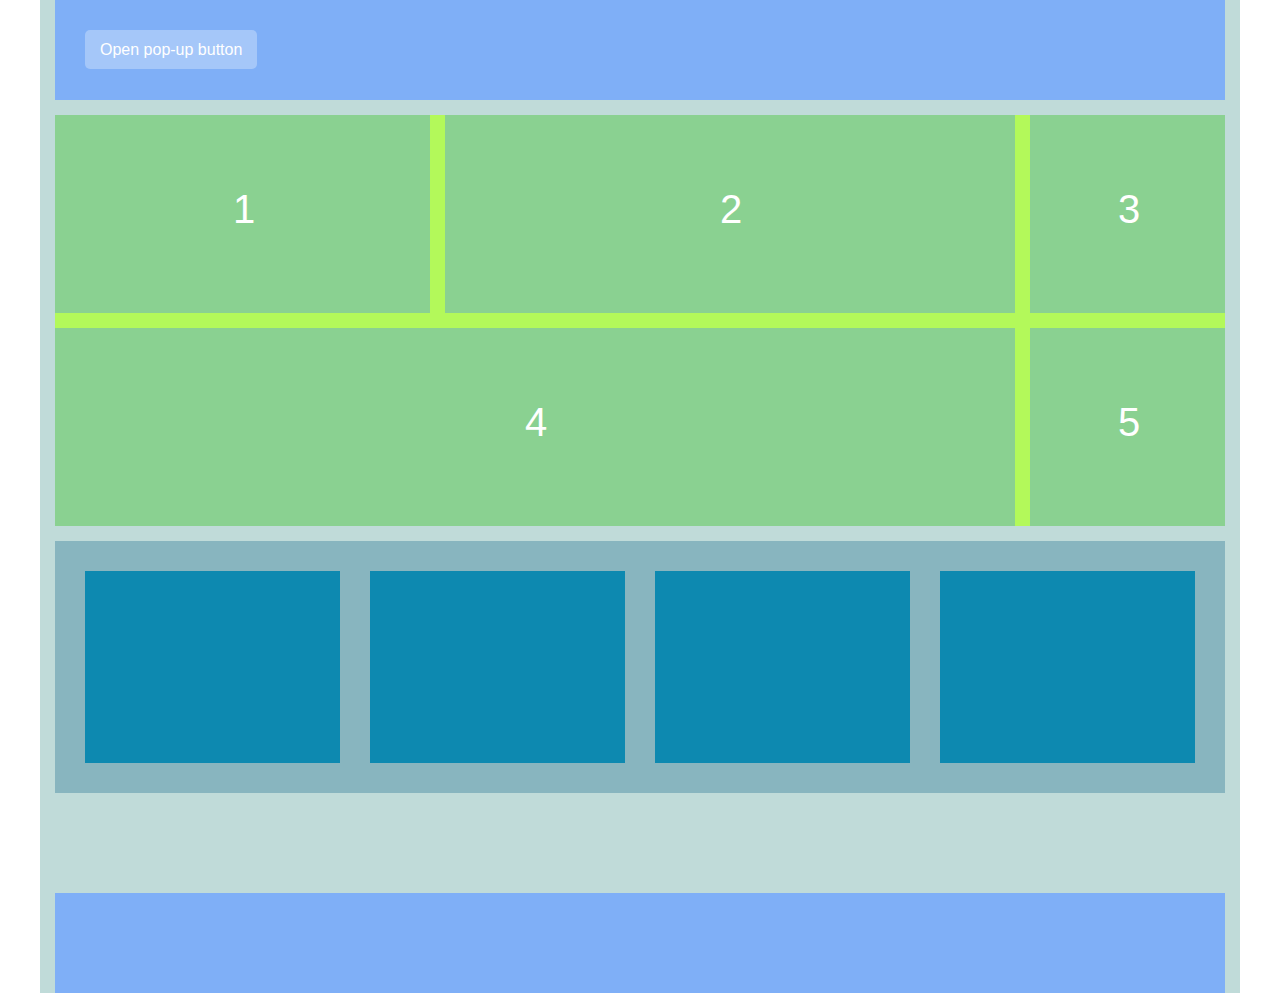
==== index.html @ 7dd955ee "Done" ====
<!DOCTYPE html>
<html lang="ru">

  <head>
    <meta charset="utf-8" />
    <title>NodaSoft</title>
    <meta name="description" content="test" />
    <meta name="keywords" content="test" />
    <meta name="viewport" content="width=device-width, initial-scale=1" />
    <link rel="preload" href="style.css" as="style" />
    <link rel="preload" href="fonts/Rajdhani.woff2" as="font" />
    <link rel="preload" href="fonts/Rajdhani.woff" as="font" />
    <link rel="stylesheet" href="style.css" />
  </head>

<body class="page">
  <main class="main container">
    <section class="header">
        <a class="header__link button" href="modal.html" target="_blank">Open pop-up button</a>
      </div>
    </section>
    <section class="big-blocks">
      <ul class="big-blocks__list">
        <li class="big-blocks__item">
          <svg height="62" width="30">    
            <text transform="scale(1 1)" x="5" y="40" font-size="40" font-weight="500" fill="#fff">1</text>
          </svg>
        </li>
        <li class="big-blocks__item">
          <svg height="62" width="30">    
            <text transform="scale(1 1)" x="5" y="40" font-size="40" font-weight="500" fill="#fff">2</text>
          </svg>
        </li>
        <li class="big-blocks__item">
          <svg height="62" width="30">    
            <text transform="scale(1 1)" x="5" y="40" font-size="40" font-weight="500" fill="#fff">3</text>
          </svg>
        </li>
        <li class="big-blocks__item">
          <svg height="62" width="30">    
            <text transform="scale(1 1)" x="5" y="40" font-size="40" font-weight="500" fill="#fff">4</text>
          </svg>
        </li>
        <li class="big-blocks__item">
          <svg height="62" width="30">    
            <text transform="scale(1 1)" x="5" y="40" font-size="40" font-weight="500" fill="#fff">5</text>
          </svg>
        </li>
      </ul>
    </section>
    <section class="small-blocks">
      <ul class="small-blocks__list">
        <li class="small-blocks__item"></li>
        <li class="small-blocks__item"></li>
        <li class="small-blocks__item"></li>
        <li class="small-blocks__item"></li>
      </ul>
    </section>
    <section class="footer">
    </section>

  </main>
</body>
</html>
---- style.css ----
/* ------Fonts----- */

@font-face {
  font-family: "Rajdhani";
  font-style: normal;
  font-weight: 400;
  src:
    local("Rajdhani"),
    local("Rajdhani"),
    url("../src/fonts/Rajdhani.woff2") format("woff2"), /* Super Modern Browsers */
    url("../src/fonts/Rajdhanibold.woff") format("woff"); /* Modern Browsers */
}

/* ------Global----- */

body {
  font-family: "Rajdhani", "Arial", sans-serif;
  font-weight: 400;
  font-size: 16px;
  line-height: 18px;
  margin: 0;
}

main {
  display: flex;
  flex-direction: column;
  min-height: 100vh;
  background-color: #c0dbd9;
}

*,
*::before,
*::after {
  box-sizing: border-box;
}

.button:hover,
.button:focus {
  color: #000;
  background-color: #fff;
  border: 1px solid #000;
}

.button:active {
  opacity: 0.5;
}

.button:disabled {
  opacity: 0.1;
}

/* ------Container----- */

.container {
  max-width: 1200px;
  margin: 0 auto;
  padding: 0 15px;
}

@media (max-width: 1023px) {
  .container {
    max-width: 1023px;
  }
}

@media (max-width: 769px) {
  .container {
    max-width: 719px;
  }
}

/* ------Blocks----- */

/* ------Header----- */

.header {
  padding: 41px 0 41px 30px;
}

.header,
.footer {
  background-color: #7faff7;
}

.header__link {
  padding: 11px 15px;
  color: #fff;
  background-color: #a5c7f9;
  text-decoration: none;
  border-radius: 5px;
}

.header,
.big-blocks {
  margin-bottom: 15px;
}

/* ------Big-blocks----- */

.big-blocks__list {
  list-style: none;
  padding-left: 0;
  display: grid;
  grid-template-rows: 1fr 1fr;
  grid-template-columns: 1fr 1fr 1fr 1fr 1fr 1fr;
  margin: 0;
  grid-row-gap: 15px;
  background-color: #b3f95a;
}

.big-blocks__item {
  background-color: #8ad191;
  display: flex;
  justify-content: center;
}

.big-blocks__item svg {
  margin-top: 68px;
  margin-bottom: 68px;
}

.big-blocks__item:nth-child(1) {
  grid-column-start: 1;
  grid-column-end: 3;
}

.big-blocks__item:nth-child(2) {
  grid-column-start: 3;
  grid-column-end: 6;
}

.big-blocks__item:nth-child(1),
.big-blocks__item:nth-child(2),
.big-blocks__item:nth-child(4) {
  margin-right: 15px;
}

.big-blocks__item:nth-child(4) {
  grid-column-start: 1;
  grid-column-end: 6;
}

/* ------Small-blocks----- */
.big-blocks,
.small-blocks {
  flex-grow: 20;
}

.small-blocks {
  padding: 30px;
  background-color: #88b5bf;
  margin-bottom: 100px;
}

.small-blocks__list {
  display: grid;
  grid-template-columns: repeat(auto-fit, minmax(190px, 1fr));
  list-style: none;
  padding-left: 0;
  justify-items: center;
  margin: 0;
  grid-gap: 30px;
}

.small-blocks__item {
  width: 20vw;
  height: 15vw;
  background-color: #0d89b0;
  max-width: 255px;
  max-height: 199px;
}

/* ------Footer----- */

.footer {
  padding: 50px 0 50px 30px;
  flex-grow: 1;
}
---- style.css ----
/* ------Fonts----- */

@font-face {
  font-family: "Rajdhani";
  font-style: normal;
  font-weight: 400;
  src:
    local("Rajdhani"),
    local("Rajdhani"),
    url("../src/fonts/Rajdhani.woff2") format("woff2"), /* Super Modern Browsers */
    url("../src/fonts/Rajdhanibold.woff") format("woff"); /* Modern Browsers */
}

/* ------Global----- */

body {
  font-family: "Rajdhani", "Arial", sans-serif;
  font-weight: 400;
  font-size: 16px;
  line-height: 18px;
  margin: 0;
}

main {
  display: flex;
  flex-direction: column;
  min-height: 100vh;
  background-color: #c0dbd9;
}

*,
*::before,
*::after {
  box-sizing: border-box;
}

.button:hover,
.button:focus {
  color: #000;
  background-color: #fff;
  border: 1px solid #000;
}

.button:active {
  opacity: 0.5;
}

.button:disabled {
  opacity: 0.1;
}

/* ------Container----- */

.container {
  max-width: 1200px;
  margin: 0 auto;
  padding: 0 15px;
}

@media (max-width: 1023px) {
  .container {
    max-width: 1023px;
  }
}

@media (max-width: 769px) {
  .container {
    max-width: 719px;
  }
}

/* ------Blocks----- */

/* ------Header----- */

.header {
  padding: 41px 0 41px 30px;
}

.header,
.footer {
  background-color: #7faff7;
}

.header__link {
  padding: 11px 15px;
  color: #fff;
  background-color: #a5c7f9;
  text-decoration: none;
  border-radius: 5px;
}

.header,
.big-blocks {
  margin-bottom: 15px;
}

/* ------Big-blocks----- */

.big-blocks__list {
  list-style: none;
  padding-left: 0;
  display: grid;
  grid-template-rows: 1fr 1fr;
  grid-template-columns: 1fr 1fr 1fr 1fr 1fr 1fr;
  margin: 0;
  grid-row-gap: 15px;
  background-color: #b3f95a;
}

.big-blocks__item {
  background-color: #8ad191;
  display: flex;
  justify-content: center;
}

.big-blocks__item svg {
  margin-top: 68px;
  margin-bottom: 68px;
}

.big-blocks__item:nth-child(1) {
  grid-column-start: 1;
  grid-column-end: 3;
}

.big-blocks__item:nth-child(2) {
  grid-column-start: 3;
  grid-column-end: 6;
}

.big-blocks__item:nth-child(1),
.big-blocks__item:nth-child(2),
.big-blocks__item:nth-child(4) {
  margin-right: 15px;
}

.big-blocks__item:nth-child(4) {
  grid-column-start: 1;
  grid-column-end: 6;
}

/* ------Small-blocks----- */
.big-blocks,
.small-blocks {
  flex-grow: 20;
}

.small-blocks {
  padding: 30px;
  background-color: #88b5bf;
  margin-bottom: 100px;
}

.small-blocks__list {
  display: grid;
  grid-template-columns: repeat(auto-fit, minmax(190px, 1fr));
  list-style: none;
  padding-left: 0;
  justify-items: center;
  margin: 0;
  grid-gap: 30px;
}

.small-blocks__item {
  width: 20vw;
  height: 15vw;
  background-color: #0d89b0;
  max-width: 255px;
  max-height: 199px;
}

/* ------Footer----- */

.footer {
  padding: 50px 0 50px 30px;
  flex-grow: 1;
}
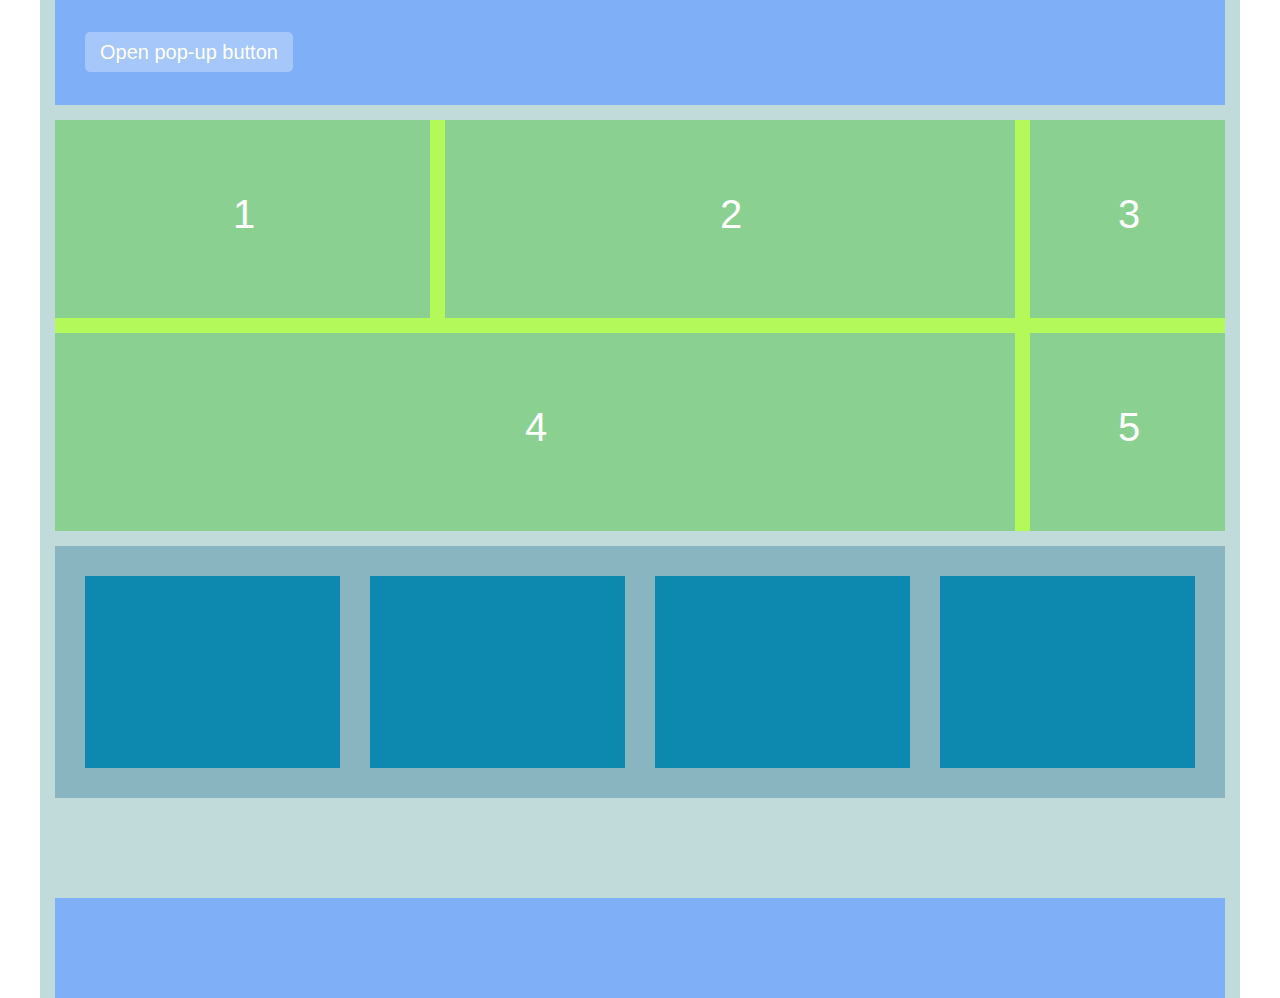
==== commit aa6e5f47: "Modal corrections" ====
--- a/index.html
+++ b/index.html
@@ -16,7 +16,7 @@
 <body class="page">
   <main class="main container">
     <section class="header">
-        <a class="header__link button" href="modal.html" target="_blank">Open pop-up button</a>
+        <a class="header__link button" href="modal.html">Open pop-up button</a>
       </div>
     </section>
     <section class="big-blocks">
--- a/style.css
+++ b/style.css
@@ -34,10 +34,14 @@
   box-sizing: border-box;
 }
 
+.button {
+  cursor: pointer;
+}
+
 .button:hover,
 .button:focus {
   color: #000;
-  background-color: #fff;
+  background-color: grey;
   border: 1px solid #000;
 }
 
@@ -83,11 +87,13 @@
 }
 
 .header__link {
-  padding: 11px 15px;
+  padding: 9px 15px;
   color: #fff;
   background-color: #a5c7f9;
   text-decoration: none;
   border-radius: 5px;
+  font-size: 20px;
+  line-height: 23px;
 }
 
 .header,
@@ -176,3 +182,52 @@
   padding: 50px 0 50px 30px;
   flex-grow: 1;
 }
+
+/* ------Modal----- */
+
+.modal__inner {
+  display: flex;
+  flex-direction: column;
+  width: 400px;
+  min-height: 400px;
+  position: relative;
+  box-shadow: 0 20px 40px rgba(0, 0, 0, 0.4);
+  background-color: #fff;
+  padding: 35px;
+  align-items: center;
+  justify-content: center;
+}
+
+.modal {
+  position: relative;
+  display: flex;
+  justify-content: center;
+  align-items: flex-start;
+  background-color: #e5e5e5;
+}
+
+.modal__close {
+  position: absolute;
+  top: 10px;
+  right: 10px;
+  background-color: #7faff6;
+  border: none;
+  border-radius: 5px;
+  width: 43px;
+  height: 39px;
+  display: flex;
+  justify-content: center;
+  align-items: center;
+}
+
+.modal__close svg {
+  color: #fff;
+  width: 13px;
+  height: 23px;
+}
+
+@media (max-width: 767px) {
+  .modal__inner {
+    width: 100%;
+  }
+}
--- a/style.css
+++ b/style.css
@@ -34,10 +34,14 @@
   box-sizing: border-box;
 }
 
+.button {
+  cursor: pointer;
+}
+
 .button:hover,
 .button:focus {
   color: #000;
-  background-color: #fff;
+  background-color: grey;
   border: 1px solid #000;
 }
 
@@ -83,11 +87,13 @@
 }
 
 .header__link {
-  padding: 11px 15px;
+  padding: 9px 15px;
   color: #fff;
   background-color: #a5c7f9;
   text-decoration: none;
   border-radius: 5px;
+  font-size: 20px;
+  line-height: 23px;
 }
 
 .header,
@@ -176,3 +182,52 @@
   padding: 50px 0 50px 30px;
   flex-grow: 1;
 }
+
+/* ------Modal----- */
+
+.modal__inner {
+  display: flex;
+  flex-direction: column;
+  width: 400px;
+  min-height: 400px;
+  position: relative;
+  box-shadow: 0 20px 40px rgba(0, 0, 0, 0.4);
+  background-color: #fff;
+  padding: 35px;
+  align-items: center;
+  justify-content: center;
+}
+
+.modal {
+  position: relative;
+  display: flex;
+  justify-content: center;
+  align-items: flex-start;
+  background-color: #e5e5e5;
+}
+
+.modal__close {
+  position: absolute;
+  top: 10px;
+  right: 10px;
+  background-color: #7faff6;
+  border: none;
+  border-radius: 5px;
+  width: 43px;
+  height: 39px;
+  display: flex;
+  justify-content: center;
+  align-items: center;
+}
+
+.modal__close svg {
+  color: #fff;
+  width: 13px;
+  height: 23px;
+}
+
+@media (max-width: 767px) {
+  .modal__inner {
+    width: 100%;
+  }
+}
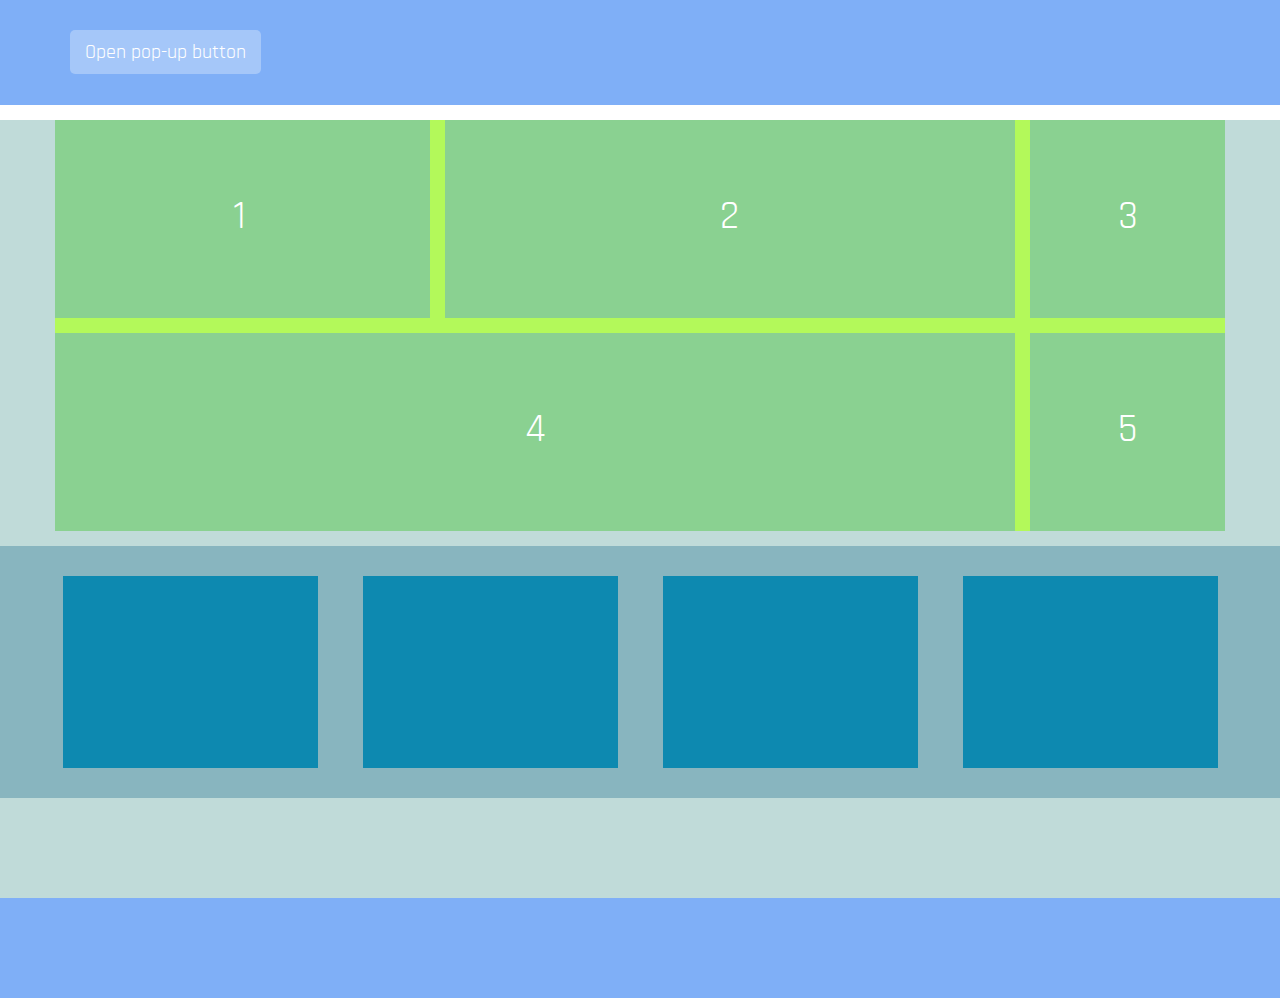
==== commit 76b98400: "Test preparation" ====
--- a/index.html
+++ b/index.html
@@ -1,64 +1,72 @@
 <!DOCTYPE html>
 <html lang="ru">
 
-  <head>
-    <meta charset="utf-8" />
-    <title>NodaSoft</title>
-    <meta name="description" content="test" />
-    <meta name="keywords" content="test" />
-    <meta name="viewport" content="width=device-width, initial-scale=1" />
-    <link rel="preload" href="style.css" as="style" />
-    <link rel="preload" href="fonts/Rajdhani.woff2" as="font" />
-    <link rel="preload" href="fonts/Rajdhani.woff" as="font" />
-    <link rel="stylesheet" href="style.css" />
-  </head>
+<head>
+  <meta charset="utf-8" />
+  <title>NodaSoft</title>
+  <meta name="description" content="test" />
+  <meta name="keywords" content="test" />
+  <meta name="viewport" content="width=device-width, initial-scale=1" />
+  <link rel="preload" href="style.css" as="style" />
+  <link rel="preload" href="fonts/Rajdhani.woff2" as="font" />
+  <link rel="preload" href="fonts/Rajdhani.woff" as="font" />
+  <link rel="stylesheet" href="style.css" />
+</head>
 
 <body class="page">
-  <main class="main container">
-    <section class="header">
-        <a class="header__link button" href="modal.html">Open pop-up button</a>
+  <header class="header">
+    <div class="container">
+      <a class="header__link button" href="modal.html">Open pop-up button</a>
+    </div>
+  </header>
+  <main class="page-content">
+    <section class="big-blocks">
+      <div class="container">
+        <ul class="big-blocks__list">
+          <li class="big-blocks__item">
+            <svg height="62" width="30">
+              <text transform="scale(1 1)" x="5" y="40" font-size="40" font-weight="500" fill="#fff">1</text>
+            </svg>
+          </li>
+          <li class="big-blocks__item">
+            <svg height="62" width="30">
+              <text transform="scale(1 1)" x="5" y="40" font-size="40" font-weight="500" fill="#fff">2</text>
+            </svg>
+          </li>
+          <li class="big-blocks__item">
+            <svg height="62" width="30">
+              <text transform="scale(1 1)" x="5" y="40" font-size="40" font-weight="500" fill="#fff">3</text>
+            </svg>
+          </li>
+          <li class="big-blocks__item">
+            <svg height="62" width="30">
+              <text transform="scale(1 1)" x="5" y="40" font-size="40" font-weight="500" fill="#fff">4</text>
+            </svg>
+          </li>
+          <li class="big-blocks__item">
+            <svg height="62" width="30">
+              <text transform="scale(1 1)" x="5" y="40" font-size="40" font-weight="500" fill="#fff">5</text>
+            </svg>
+          </li>
+        </ul>
       </div>
     </section>
-    <section class="big-blocks">
-      <ul class="big-blocks__list">
-        <li class="big-blocks__item">
-          <svg height="62" width="30">    
-            <text transform="scale(1 1)" x="5" y="40" font-size="40" font-weight="500" fill="#fff">1</text>
-          </svg>
-        </li>
-        <li class="big-blocks__item">
-          <svg height="62" width="30">    
-            <text transform="scale(1 1)" x="5" y="40" font-size="40" font-weight="500" fill="#fff">2</text>
-          </svg>
-        </li>
-        <li class="big-blocks__item">
-          <svg height="62" width="30">    
-            <text transform="scale(1 1)" x="5" y="40" font-size="40" font-weight="500" fill="#fff">3</text>
-          </svg>
-        </li>
-        <li class="big-blocks__item">
-          <svg height="62" width="30">    
-            <text transform="scale(1 1)" x="5" y="40" font-size="40" font-weight="500" fill="#fff">4</text>
-          </svg>
-        </li>
-        <li class="big-blocks__item">
-          <svg height="62" width="30">    
-            <text transform="scale(1 1)" x="5" y="40" font-size="40" font-weight="500" fill="#fff">5</text>
-          </svg>
-        </li>
-      </ul>
+    <section class="small-blocks">
+      <div class="container">
+        <ul class="small-blocks__list">
+          <li class="small-blocks__item"></li>
+          <li class="small-blocks__item"></li>
+          <li class="small-blocks__item"></li>
+          <li class="small-blocks__item"></li>
+        </ul>
+      </div>
     </section>
-    <section class="small-blocks">
-      <ul class="small-blocks__list">
-        <li class="small-blocks__item"></li>
-        <li class="small-blocks__item"></li>
-        <li class="small-blocks__item"></li>
-        <li class="small-blocks__item"></li>
-      </ul>
-    </section>
-    <section class="footer">
-    </section>
+  </main>
+  <footer class="footer">
+    <div class="container">
+    </div>
+  </footer>
 
-  </main>
 </body>
-</html>
+
+</html>--- a/style.css
+++ b/style.css
@@ -7,25 +7,36 @@
   src:
     local("Rajdhani"),
     local("Rajdhani"),
-    url("../src/fonts/Rajdhani.woff2") format("woff2"), /* Super Modern Browsers */
-    url("../src/fonts/Rajdhanibold.woff") format("woff"); /* Modern Browsers */
+    url("fonts/Rajdhani.woff2") format("woff2"), /* Super Modern Browsers */
+    url("fonts/Rajdhanibold.woff") format("woff"); /* Modern Browsers */
 }
 
 /* ------Global----- */
 
+html {
+  height: 100%;
+}
+
 body {
+  margin: 0;
+  display: flex;
+  flex-direction: column;
+  min-height: 100vh;
+  grid-template-rows: auto 1fr auto;
   font-family: "Rajdhani", "Arial", sans-serif;
   font-weight: 400;
   font-size: 16px;
   line-height: 18px;
-  margin: 0;
+}
+
+header,
+footer {
+  flex-shrink: 0;
 }
 
 main {
-  display: flex;
-  flex-direction: column;
-  min-height: 100vh;
   background-color: #c0dbd9;
+  flex-grow: 1;
 }
 
 *,
@@ -56,6 +67,7 @@
 /* ------Container----- */
 
 .container {
+  width: 100%;
   max-width: 1200px;
   margin: 0 auto;
   padding: 0 15px;
@@ -63,17 +75,15 @@
 
 @media (max-width: 1023px) {
   .container {
-    max-width: 1023px;
-  }
-}
-
-@media (max-width: 769px) {
+    padding: 0 30px;
+  }
+}
+
+@media (max-width: 767px) {
   .container {
-    max-width: 719px;
-  }
-}
-
-/* ------Blocks----- */
+    padding: 0 20px;
+  }
+}
 
 /* ------Header----- */
 
@@ -147,15 +157,18 @@
 }
 
 /* ------Small-blocks----- */
-.big-blocks,
-.small-blocks {
-  flex-grow: 20;
-}
 
 .small-blocks {
   padding: 30px;
   background-color: #88b5bf;
   margin-bottom: 100px;
+}
+
+@media (max-width: 767px) {
+  .small-blocks {
+    padding: 10px;
+    margin-bottom: 50px;
+  }
 }
 
 .small-blocks__list {
@@ -168,6 +181,18 @@
   grid-gap: 30px;
 }
 
+@media (max-width: 1023px) {
+  .small-blocks__list {
+    grid-template-columns: repeat(auto-fit, minmax(139px, 1fr));
+  }
+}
+
+@media (max-width: 767px) {
+  .small-blocks__list {
+    grid-template-columns: repeat(auto-fit, minmax(32px, 1fr));
+  }
+}
+
 .small-blocks__item {
   width: 20vw;
   height: 15vw;
@@ -180,7 +205,6 @@
 
 .footer {
   padding: 50px 0 50px 30px;
-  flex-grow: 1;
 }
 
 /* ------Modal----- */
--- a/style.css
+++ b/style.css
@@ -7,25 +7,36 @@
   src:
     local("Rajdhani"),
     local("Rajdhani"),
-    url("../src/fonts/Rajdhani.woff2") format("woff2"), /* Super Modern Browsers */
-    url("../src/fonts/Rajdhanibold.woff") format("woff"); /* Modern Browsers */
+    url("fonts/Rajdhani.woff2") format("woff2"), /* Super Modern Browsers */
+    url("fonts/Rajdhanibold.woff") format("woff"); /* Modern Browsers */
 }
 
 /* ------Global----- */
 
+html {
+  height: 100%;
+}
+
 body {
+  margin: 0;
+  display: flex;
+  flex-direction: column;
+  min-height: 100vh;
+  grid-template-rows: auto 1fr auto;
   font-family: "Rajdhani", "Arial", sans-serif;
   font-weight: 400;
   font-size: 16px;
   line-height: 18px;
-  margin: 0;
+}
+
+header,
+footer {
+  flex-shrink: 0;
 }
 
 main {
-  display: flex;
-  flex-direction: column;
-  min-height: 100vh;
   background-color: #c0dbd9;
+  flex-grow: 1;
 }
 
 *,
@@ -56,6 +67,7 @@
 /* ------Container----- */
 
 .container {
+  width: 100%;
   max-width: 1200px;
   margin: 0 auto;
   padding: 0 15px;
@@ -63,17 +75,15 @@
 
 @media (max-width: 1023px) {
   .container {
-    max-width: 1023px;
-  }
-}
-
-@media (max-width: 769px) {
+    padding: 0 30px;
+  }
+}
+
+@media (max-width: 767px) {
   .container {
-    max-width: 719px;
-  }
-}
-
-/* ------Blocks----- */
+    padding: 0 20px;
+  }
+}
 
 /* ------Header----- */
 
@@ -147,15 +157,18 @@
 }
 
 /* ------Small-blocks----- */
-.big-blocks,
-.small-blocks {
-  flex-grow: 20;
-}
 
 .small-blocks {
   padding: 30px;
   background-color: #88b5bf;
   margin-bottom: 100px;
+}
+
+@media (max-width: 767px) {
+  .small-blocks {
+    padding: 10px;
+    margin-bottom: 50px;
+  }
 }
 
 .small-blocks__list {
@@ -168,6 +181,18 @@
   grid-gap: 30px;
 }
 
+@media (max-width: 1023px) {
+  .small-blocks__list {
+    grid-template-columns: repeat(auto-fit, minmax(139px, 1fr));
+  }
+}
+
+@media (max-width: 767px) {
+  .small-blocks__list {
+    grid-template-columns: repeat(auto-fit, minmax(32px, 1fr));
+  }
+}
+
 .small-blocks__item {
   width: 20vw;
   height: 15vw;
@@ -180,7 +205,6 @@
 
 .footer {
   padding: 50px 0 50px 30px;
-  flex-grow: 1;
 }
 
 /* ------Modal----- */
